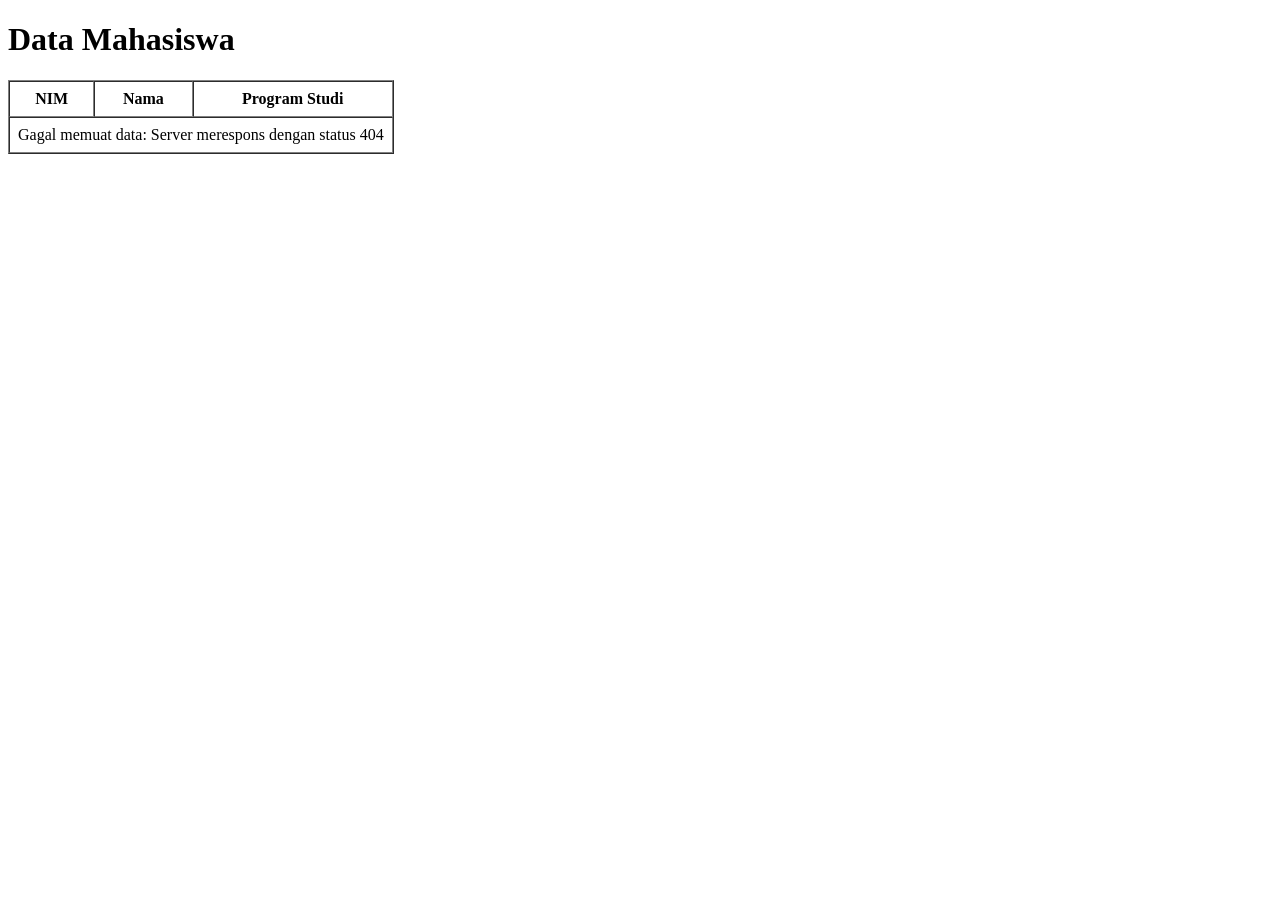
==== acara29/public/views/index.html @ 657a9ec3 "acara28-acara29" ====
<!DOCTYPE html>
<html lang="id">
<head>
    <meta charset="UTF-8">
    <meta name="viewport" content="width=device-width, initial-scale=1.0">
    <title>Data Mahasiswa</title>
</head>
<body>
    <h1>Data Mahasiswa</h1>
    <p id="status"></p>
    <table id="tabel-mahasiswa" border="1" cellpadding="8" cellspacing="0">
        <thead>
            <tr><th>NIM</th><th>Nama</th><th>Program Studi</th></tr>
        </thead>
        <tbody></tbody>
    </table>
    <script src="util.js"></script>
    <script src="app.js"></script>
</body>
</html>
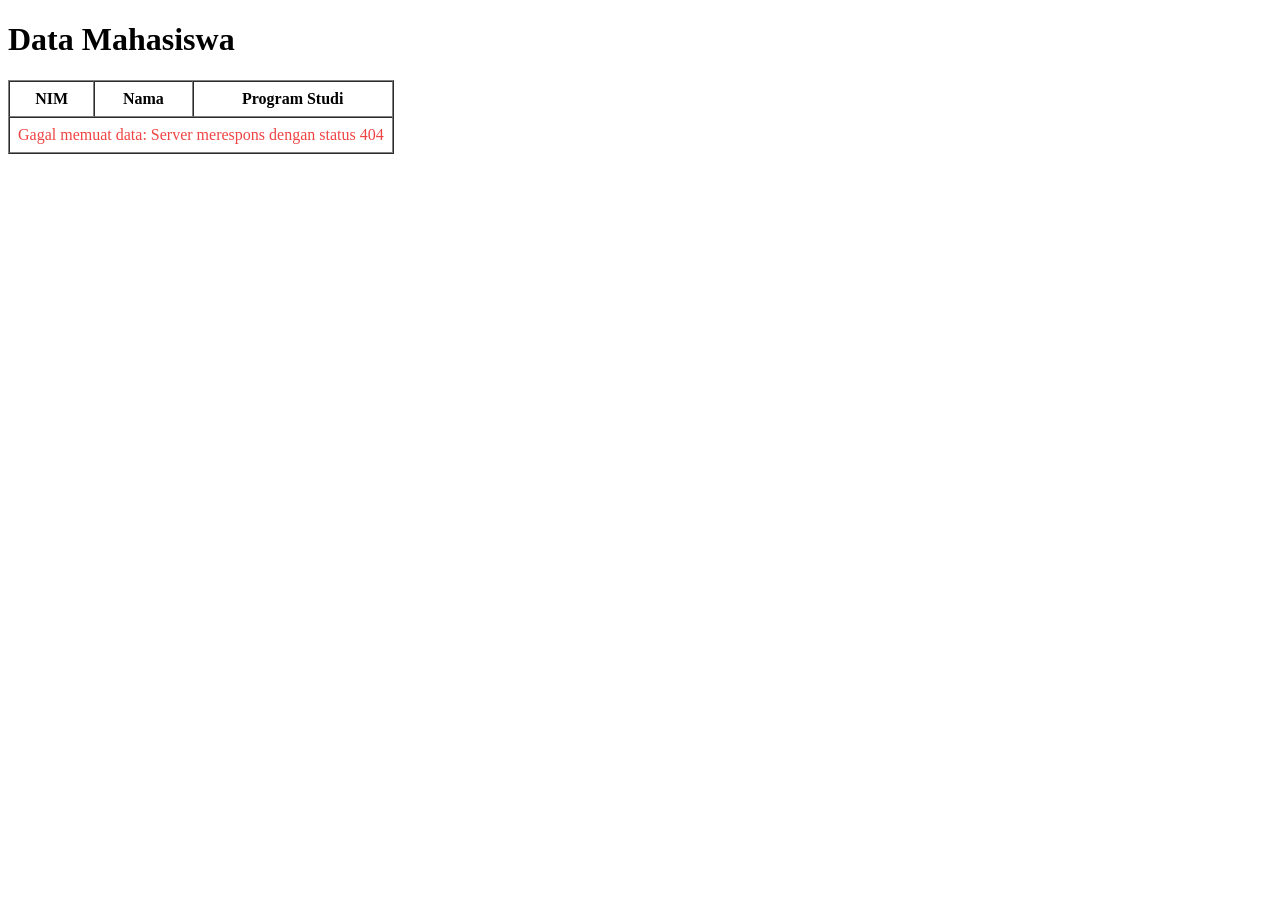
==== commit 6dd08239: "acara28-acara30" ====
--- a/acara29/public/views/index.html
+++ b/acara29/public/views/index.html
@@ -14,7 +14,6 @@
         </thead>
         <tbody></tbody>
     </table>
-    <script src="util.js"></script>
     <script src="app.js"></script>
 </body>
 </html>
